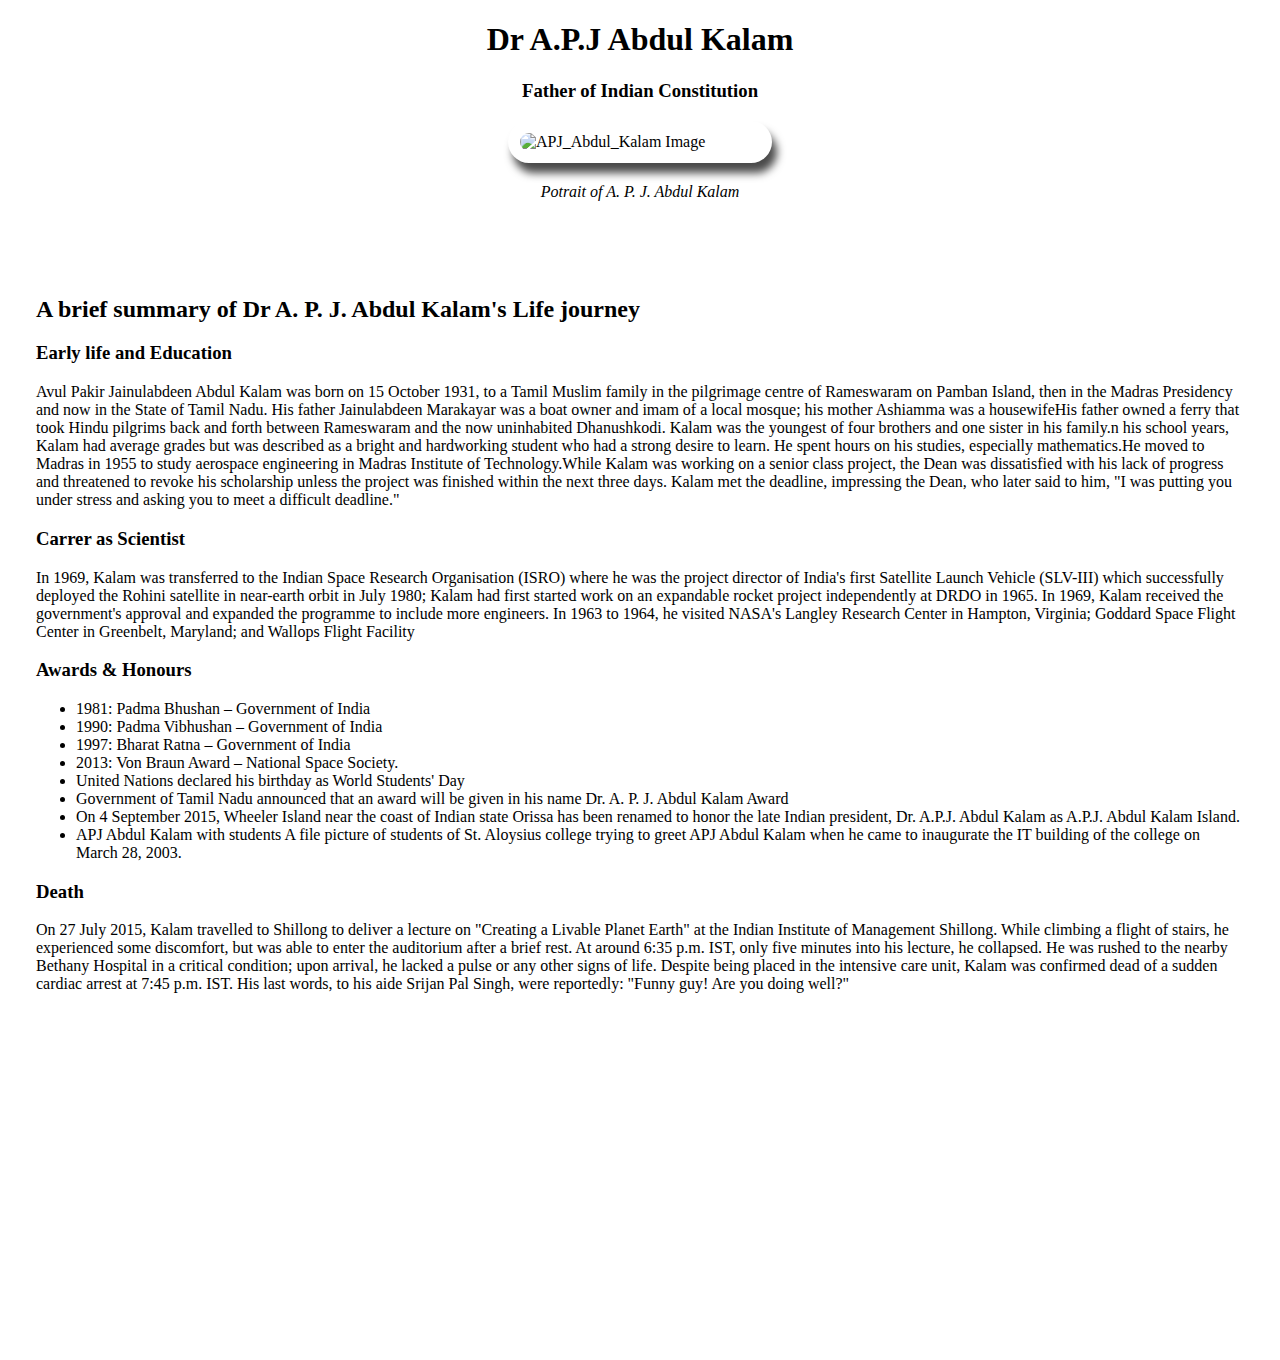
==== Tribute Page/index.html @ 274a54da "Add files via upload" ====
<!DOCTYPE html>
<html lang="en">
<head>
    <meta charset="UTF-8">
    <meta http-equiv="X-UA-Compatible" content="IE=edge">
    <meta name="viewport" content="width=device-width, initial-scale=1.0">
    <title>Tribute Page</title>
    <link rel="stylesheet" href="style.css">
</head>
<body>
    <head>
            <h1 class="title"> Dr A.P.J Abdul Kalam </h1>
            <h3 class="sub-title"> Father of Indian Constitution</h3>
            <figure>
          
                <img src="https://upload.wikimedia.org/wikipedia/commons/thumb/6/6e/A._P._J._Abdul_Kalam.jpg/761px-A._P._J._Abdul_Kalam.jpg" alt="APJ_Abdul_Kalam Image" class="image">
                <figcaption class="figcaption"><i>Potrait of A. P. J. Abdul Kalam</i></figcaption>
            </figure>
    </head>
    <main>
        <section>
            <h2>A brief summary of Dr A. P. J. Abdul Kalam's Life journey</h2>
            <div>
                <h3>Early life and Education</h3>
    <p>
        Avul Pakir Jainulabdeen Abdul Kalam was born on 15 October 1931, to a Tamil Muslim family in the pilgrimage centre of Rameswaram on Pamban Island, then in the Madras Presidency and now in the State of Tamil Nadu. His father Jainulabdeen Marakayar was a boat owner and imam of a local mosque; his mother Ashiamma was a housewifeHis father owned a ferry that took Hindu pilgrims back and forth between Rameswaram and the now uninhabited Dhanushkodi. Kalam was the youngest of four brothers and one sister in his family.n his school years, Kalam had average grades but was described as a bright and hardworking student who had a strong desire to learn. He spent hours on his studies, especially mathematics.He moved to Madras in 1955 to study aerospace engineering in Madras Institute of Technology.While Kalam was working on a senior class project, the Dean was dissatisfied with his lack of progress and threatened to revoke his scholarship unless the project was finished within the next three days. Kalam met the deadline, impressing the Dean, who later said to him, "I was putting you under stress and asking you to meet a difficult deadline."
    </p>
            </div>
            <div>
                <h3>Carrer as Scientist</h3>
                <p>
                    In 1969, Kalam was transferred to the Indian Space Research Organisation (ISRO) where he was the project director of India's first Satellite Launch Vehicle (SLV-III) which successfully deployed the Rohini satellite in near-earth orbit in July 1980; Kalam had first started work on an expandable rocket project independently at DRDO in 1965. In 1969, Kalam received the government's approval and expanded the programme to include more engineers. In 1963 to 1964, he visited NASA's Langley Research Center in Hampton, Virginia; Goddard Space Flight Center in Greenbelt, Maryland; and Wallops Flight Facility
                </p>
            </div>
            <div>
                <h3>Awards & Honours</h3>
               <ul>
                <li>1981: Padma Bhushan – Government of India</li>
                <li>1990: Padma Vibhushan – Government of India </li>
                <li> 1997: Bharat Ratna – Government of India</li>
                <li> 2013: Von Braun Award – National Space Society.</li>
                <li>United Nations declared his birthday as World Students' Day</li>
                <li>Government of Tamil Nadu announced that an award will be given in his name Dr. A. P. J. Abdul Kalam Award</li>
                <li>On 4 September 2015, Wheeler Island near the coast of Indian state Orissa has been renamed to honor the late Indian president, Dr. A.P.J. Abdul Kalam as A.P.J. Abdul Kalam Island.</li>
                <li>APJ Abdul Kalam with students A file picture of students of St. Aloysius college trying to greet APJ Abdul Kalam when he came to inaugurate the IT building of the college on March 28, 2003.</li>
               </ul>
            </div>
            <div>
                <h3>Death</h3>
                <p>
                    On 27 July 2015, Kalam travelled to Shillong to deliver a lecture on "Creating a Livable Planet Earth" at the Indian Institute of Management Shillong. While climbing a flight of stairs, he experienced some discomfort, but was able to enter the auditorium after a brief rest. At around 6:35 p.m. IST, only five minutes into his lecture, he collapsed. He was rushed to the nearby Bethany Hospital in a critical condition; upon arrival, he lacked a pulse or any other signs of life. Despite being placed in the intensive care unit, Kalam was confirmed dead of a sudden cardiac arrest at 7:45 p.m. IST. His last words, to his aide Srijan Pal Singh, were reportedly: "Funny guy! Are you doing well?"
                </p>
            </div>
            <iframe width="560" height="315" src="https://www.youtube.com/embed/0WAmBhTUpMc" title="YouTube video player" frameborder="0" allow="accelerometer; autoplay; clipboard-write; encrypted-media; gyroscope; picture-in-picture; web-share" allowfullscreen></iframe>
        </section>
    </main>
</body>
</html>
---- Tribute Page/style.css ----
body{
   margin: 0;
   padding: 0;
   box-sizing: border-box;
}
.title{
    text-align: center;
}
.sub-title{
    text-align: center;
}
.image{
    display: block;
    max-width: 20%;
    height: auto;
    margin: 0 auto;
    border-radius: 25px;
    box-shadow: 5px 10px 8px #4a4a4a;
    padding: 1%;
}
.figcaption{
    text-align: center;
    margin-top: 20px;
}
section {
    padding: 25px 25px;  
    margin: 11px;  
    margin-top: 50px;  
}
blockquote {
    text-align: center;
    font-family: Special Elite, sans-serif;
    font-size: 1rem;
    background-color: ghostwhite;
    margin: 30px 3% 0 3%;
    padding: 10px 0% 20px 0%;
    max-width: 100%;
    height: auto;
    border-radius: 25px;
    background: url(https://i.pinimg.com/originals/10/f9/44/10f944389ace361ae00a3fc6b7b16e9e.jpg)
    }
cite {
    font-family: Noto Sans JP, sans-serif;
    font-size: 1.6rem;
    }
.lift-animation {
    box-shadow: 0 1px 2px rgba(0, 0, 0, 0.322);
    -webkit-transition: all 0.6s cubic-bezier(0.165, 0.84, 0.44, 1);
    transition: all 0.6s cubic-bezier(0.165, 0.84, 0.44, 1);
    margin-bottom: 30px;
    }
.lift-animation::after {
    content: "";
    position: absolute;
    z-index: -1;
    top: 0;
    left: 0;
    width: 100%;
    height: 100%;
    box-shadow: 0 15px 15px rgba(0, 0, 0, 0.322); opacity: 0;
    -webkit-transition: all 0.6s cubic-bezier(0.165, 0.84, 0.44, 1);
    transition: all 0.6s cubic-bezier(0.165, 0.84, 0.44, 1);
    }
.lift-animation:hover {
    box-shadow: 15px 15px 15px rgba(0, 0, 0, 0.377);
    -webkit-transform: scale(1.03, 1.03);
    transform: scale(1.03, 1.03);
    }
.lift-animation:hover::after {
    opacity: 1;
    }
iframe{
  display: block;
  margin: auto;
  padding: auto;
}
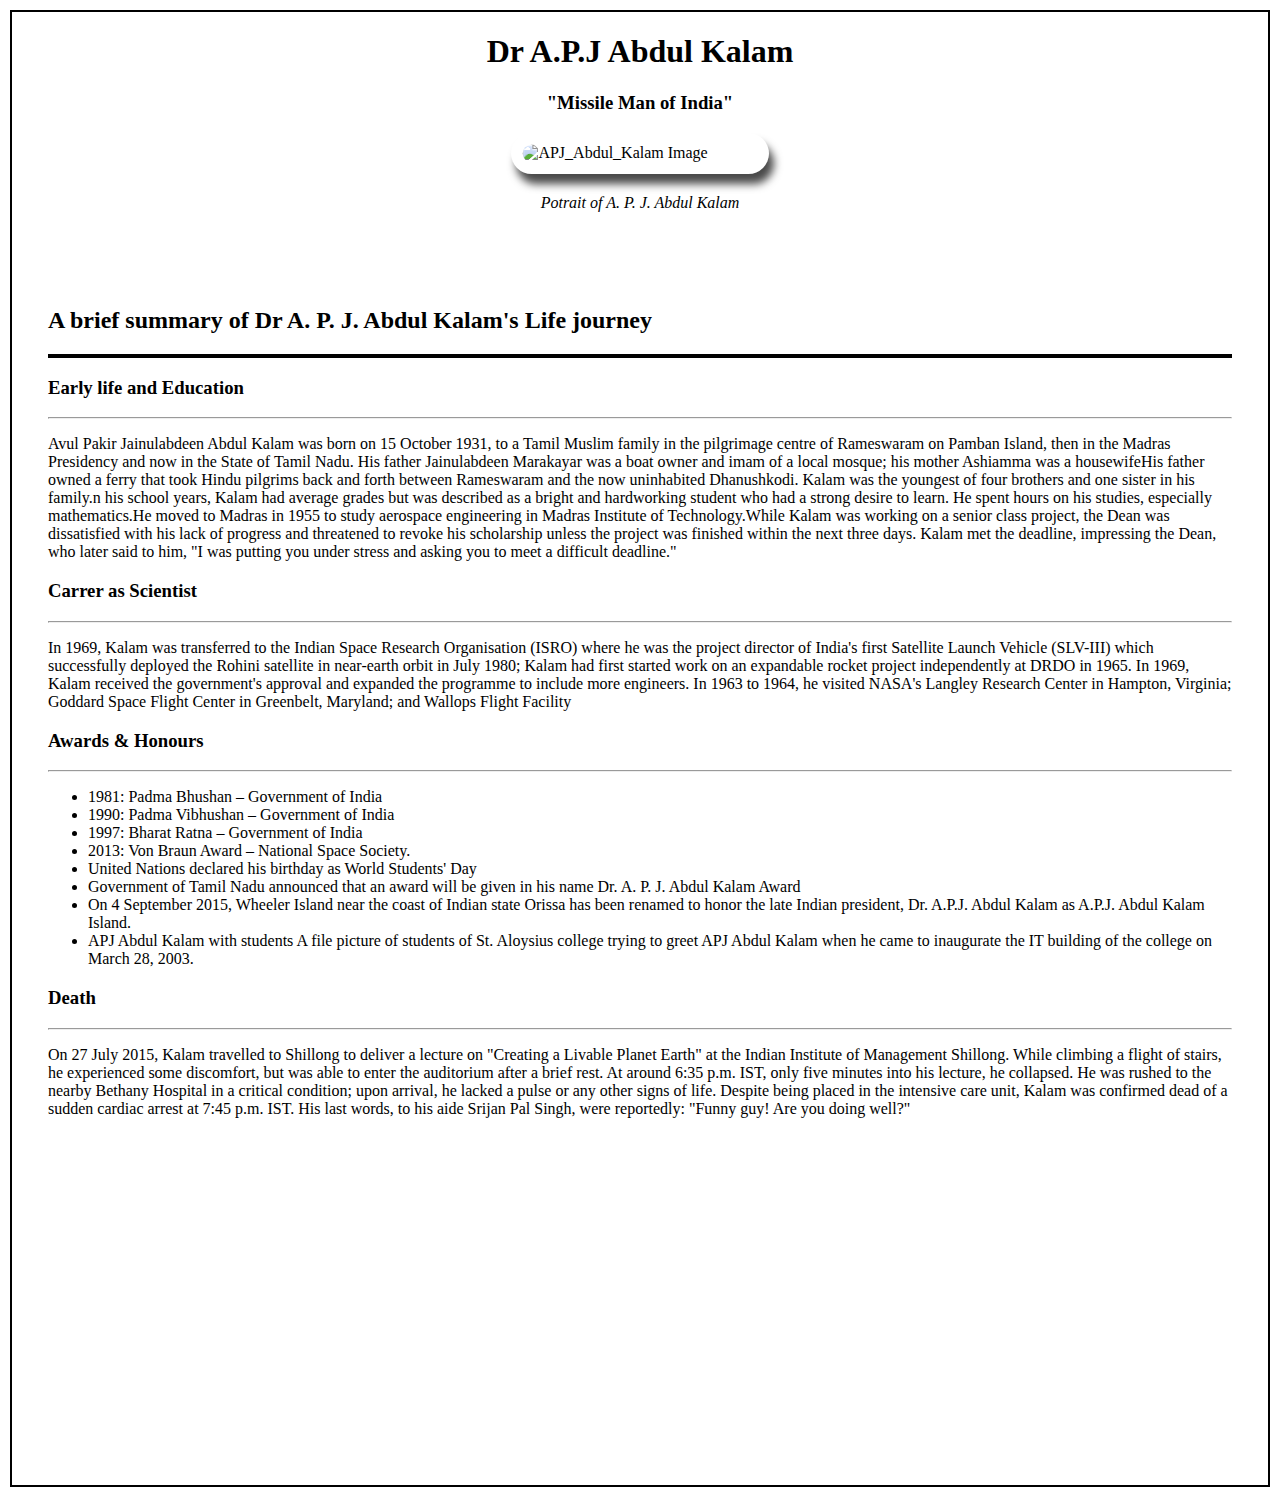
==== commit d1e052b3: "Add files via upload" ====
--- a/Tribute Page/index.html
+++ b/Tribute Page/index.html
@@ -8,9 +8,10 @@
     <link rel="stylesheet" href="style.css">
 </head>
 <body>
+    <div class="container">
     <head>
             <h1 class="title"> Dr A.P.J Abdul Kalam </h1>
-            <h3 class="sub-title"> Father of Indian Constitution</h3>
+            <h3 class="sub-title">"Missile Man of India"</h3>
             <figure>
           
                 <img src="https://upload.wikimedia.org/wikipedia/commons/thumb/6/6e/A._P._J._Abdul_Kalam.jpg/761px-A._P._J._Abdul_Kalam.jpg" alt="APJ_Abdul_Kalam Image" class="image">
@@ -20,20 +21,21 @@
     <main>
         <section>
             <h2>A brief summary of Dr A. P. J. Abdul Kalam's Life journey</h2>
-            <div>
-                <h3>Early life and Education</h3>
+            <hr style="border: 2px solid black;">
+            <div >
+                <h3>Early life and Education</h3><hr>
     <p>
         Avul Pakir Jainulabdeen Abdul Kalam was born on 15 October 1931, to a Tamil Muslim family in the pilgrimage centre of Rameswaram on Pamban Island, then in the Madras Presidency and now in the State of Tamil Nadu. His father Jainulabdeen Marakayar was a boat owner and imam of a local mosque; his mother Ashiamma was a housewifeHis father owned a ferry that took Hindu pilgrims back and forth between Rameswaram and the now uninhabited Dhanushkodi. Kalam was the youngest of four brothers and one sister in his family.n his school years, Kalam had average grades but was described as a bright and hardworking student who had a strong desire to learn. He spent hours on his studies, especially mathematics.He moved to Madras in 1955 to study aerospace engineering in Madras Institute of Technology.While Kalam was working on a senior class project, the Dean was dissatisfied with his lack of progress and threatened to revoke his scholarship unless the project was finished within the next three days. Kalam met the deadline, impressing the Dean, who later said to him, "I was putting you under stress and asking you to meet a difficult deadline."
     </p>
             </div>
             <div>
-                <h3>Carrer as Scientist</h3>
+                <h3>Carrer as Scientist</h3><hr>
                 <p>
                     In 1969, Kalam was transferred to the Indian Space Research Organisation (ISRO) where he was the project director of India's first Satellite Launch Vehicle (SLV-III) which successfully deployed the Rohini satellite in near-earth orbit in July 1980; Kalam had first started work on an expandable rocket project independently at DRDO in 1965. In 1969, Kalam received the government's approval and expanded the programme to include more engineers. In 1963 to 1964, he visited NASA's Langley Research Center in Hampton, Virginia; Goddard Space Flight Center in Greenbelt, Maryland; and Wallops Flight Facility
                 </p>
             </div>
             <div>
-                <h3>Awards & Honours</h3>
+                <h3>Awards & Honours</h3><hr>
                <ul>
                 <li>1981: Padma Bhushan – Government of India</li>
                 <li>1990: Padma Vibhushan – Government of India </li>
@@ -46,7 +48,7 @@
                </ul>
             </div>
             <div>
-                <h3>Death</h3>
+                <h3>Death</h3> <hr>
                 <p>
                     On 27 July 2015, Kalam travelled to Shillong to deliver a lecture on "Creating a Livable Planet Earth" at the Indian Institute of Management Shillong. While climbing a flight of stairs, he experienced some discomfort, but was able to enter the auditorium after a brief rest. At around 6:35 p.m. IST, only five minutes into his lecture, he collapsed. He was rushed to the nearby Bethany Hospital in a critical condition; upon arrival, he lacked a pulse or any other signs of life. Despite being placed in the intensive care unit, Kalam was confirmed dead of a sudden cardiac arrest at 7:45 p.m. IST. His last words, to his aide Srijan Pal Singh, were reportedly: "Funny guy! Are you doing well?"
                 </p>
@@ -54,5 +56,6 @@
             <iframe width="560" height="315" src="https://www.youtube.com/embed/0WAmBhTUpMc" title="YouTube video player" frameborder="0" allow="accelerometer; autoplay; clipboard-write; encrypted-media; gyroscope; picture-in-picture; web-share" allowfullscreen></iframe>
         </section>
     </main>
+</div>
 </body>
 </html>--- a/Tribute Page/style.css
+++ b/Tribute Page/style.css
@@ -2,12 +2,22 @@
    margin: 0;
    padding: 0;
    box-sizing: border-box;
+   
+}
+.container{
+    border: 2px solid black;
+    margin: 10px;
 }
 .title{
     text-align: center;
 }
 .sub-title{
     text-align: center;
+}
+.border{
+    border: 1px solid blue;
+    padding: 10px;
+    margin: 6px
 }
 .image{
     display: block;
@@ -43,32 +53,6 @@
     font-family: Noto Sans JP, sans-serif;
     font-size: 1.6rem;
     }
-.lift-animation {
-    box-shadow: 0 1px 2px rgba(0, 0, 0, 0.322);
-    -webkit-transition: all 0.6s cubic-bezier(0.165, 0.84, 0.44, 1);
-    transition: all 0.6s cubic-bezier(0.165, 0.84, 0.44, 1);
-    margin-bottom: 30px;
-    }
-.lift-animation::after {
-    content: "";
-    position: absolute;
-    z-index: -1;
-    top: 0;
-    left: 0;
-    width: 100%;
-    height: 100%;
-    box-shadow: 0 15px 15px rgba(0, 0, 0, 0.322); opacity: 0;
-    -webkit-transition: all 0.6s cubic-bezier(0.165, 0.84, 0.44, 1);
-    transition: all 0.6s cubic-bezier(0.165, 0.84, 0.44, 1);
-    }
-.lift-animation:hover {
-    box-shadow: 15px 15px 15px rgba(0, 0, 0, 0.377);
-    -webkit-transform: scale(1.03, 1.03);
-    transform: scale(1.03, 1.03);
-    }
-.lift-animation:hover::after {
-    opacity: 1;
-    }
 iframe{
   display: block;
   margin: auto;
